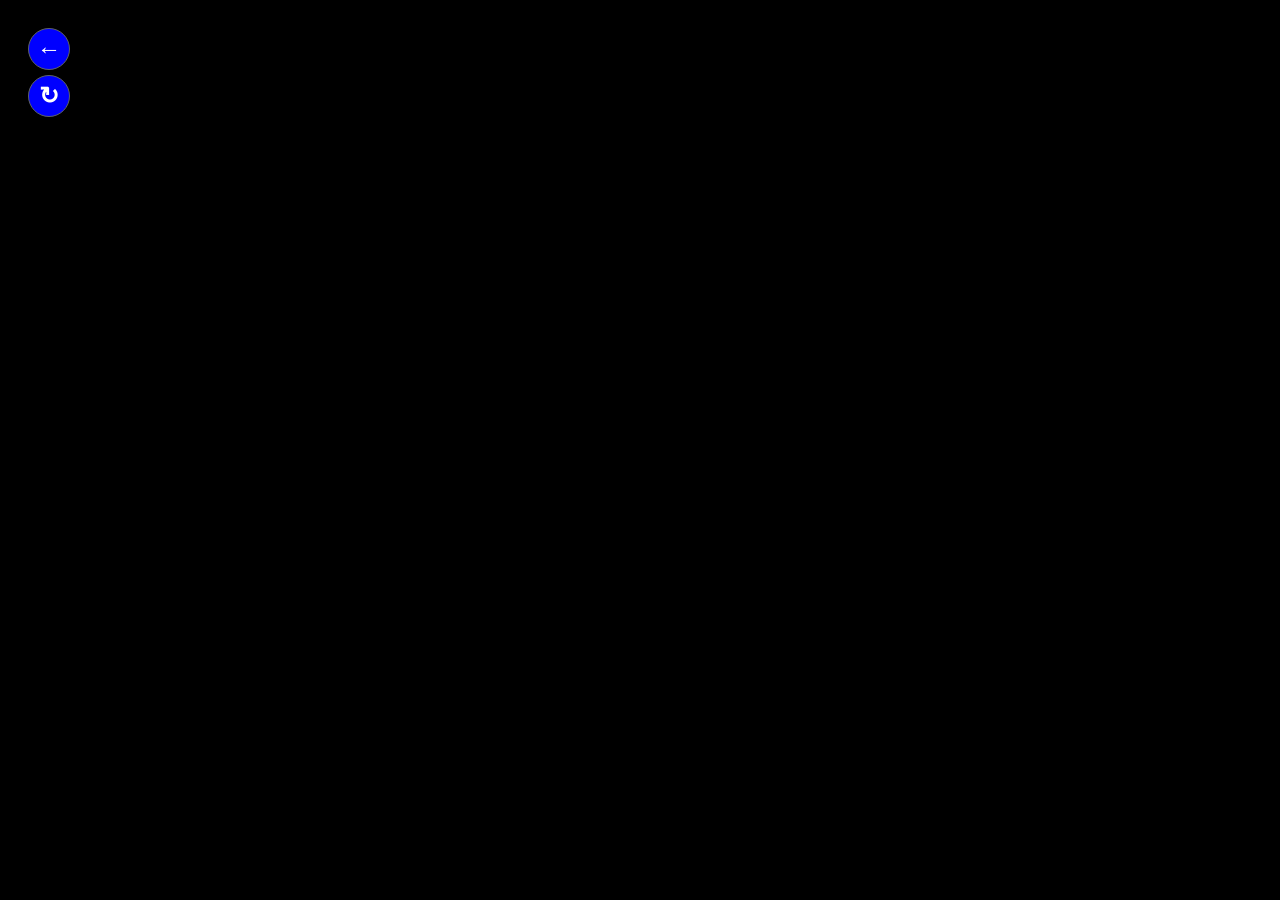
==== games/game2.html @ 9ad34e04 "Made the starting files for a new game called "Chronology Matters". This game features a node like s" ====
<!DOCTYPE html>
<html lang="en">
    <head>
        <link rel="stylesheet" href="style2.css">
        <script src="script2.js"></script>
        <meta charset="UTF-8">
        <meta name="viewport" content="width=device-width, initial-scale=1.0">
        <title>Anne of Green Gables: Chronology Matters</title>
    </head>
    <body>
        <div id="sidebar">
            <a class="back-button" title="Go Back" onclick="window.history.back()"><strong>&#8592;</strong></a>
            <a class="back-button" id="reload" title="Refresh" onclick="window.location.reload()"><strong>&#8635;</strong></a><br><br>

        </div>
    
    </body>
</html>
---- games/style2.css ----
body {
    background-color:  black;
}
#reload {
    position: fixed;
    display: flex;
    gap: 10px;
    align-items: center;
    justify-content: center;
    font-size: 24px;            
    color: white;               
    background-color:  blue;  
    border: 1px solid #5f6368;  
    border-radius: 50%;         
    width: 40px;                
    height: 40px;               
    padding: 0;                 
    top: 55px;   
    transition: background-color 0.2s ease;
}
a.back-button:hover {
    background-color: #35363a; 
    color: #98FF98;
    cursor: pointer;             
}
a.back-button {
    position: fixed;
    display: flex;
    gap: 10px;
    align-items: center;
    justify-content: center;
    font-size: 24px;            
    color: white;               
    background-color:  blue;  
    border: 1px solid #5f6368;  
    border-radius: 50%;         
    width: 40px;                
    height: 40px;               
    padding: 0;                 
    margin: 20px 0 0 20px;      
    transition: background-color 0.2s ease;
}
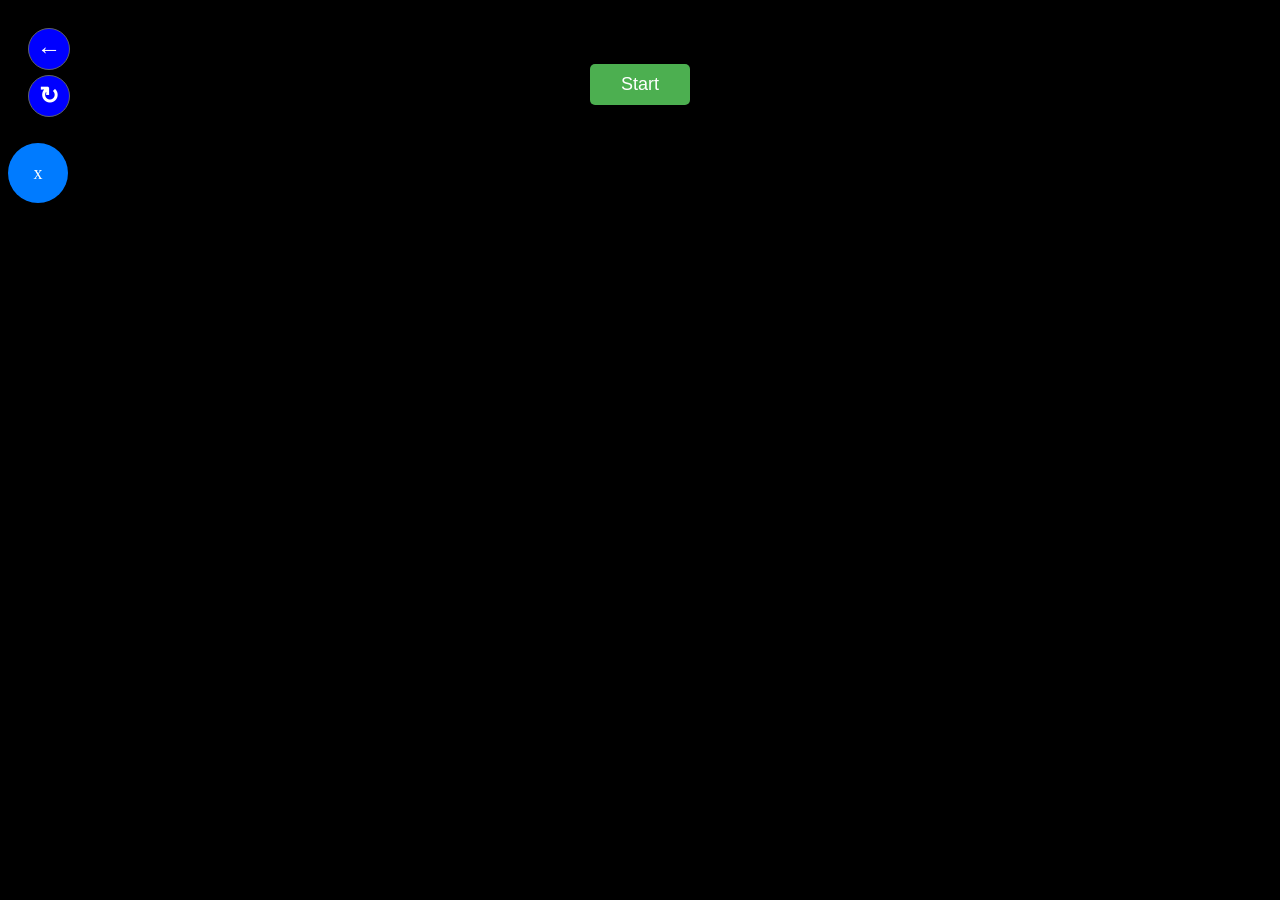
==== commit fb01dc73: "Added the basic template for the game, with a start button and a back button. The start button will " ====
--- a/games/game2.html
+++ b/games/game2.html
@@ -13,6 +13,9 @@
             <a class="back-button" id="reload" title="Refresh" onclick="window.location.reload()"><strong>&#8635;</strong></a><br><br>
 
         </div>
-    
+            <button class="start-button" id="start">Start</button>
+        <div>
+            <p class="circle-btn">x</p>
+        </div>
     </body>
 </html>
--- a/games/style2.css
+++ b/games/style2.css
@@ -39,4 +39,44 @@
     padding: 0;                 
     margin: 20px 0 0 20px;      
     transition: background-color 0.2s ease;
-}+}
+.start-button {
+    display: block;
+    margin: 20px auto;
+    width: 100px;
+    padding: 10px 20px;
+    font-size: 18px;
+    background-color: #4CAF50; 
+    color: white;              
+    border: none;              
+    border-radius: 5px;        
+    cursor: pointer;           
+}
+.circle-btn {
+    display:flex;
+    justify-content:center;
+    align-items:center;
+    
+  /* 1. Core Shape Rules (Must be a square) */
+  width: 60px;
+  height: 60px;
+  border-radius: 50%;
+  
+  /* 2. Content Centering Rules */
+  display: inline-flex;
+  justify-content: center;
+  align-items: center;
+  
+  /* 3. Aesthetic Reset & Styling */
+  background-color: #007bff;
+  color: white;
+  border: none;
+  font-size: 18px;
+  cursor: pointer;
+  transition: background-color 0.2s ease;
+}
+
+/* Hover effect */
+.circle-btn:hover {
+  background-color: #0056b3;
+}
